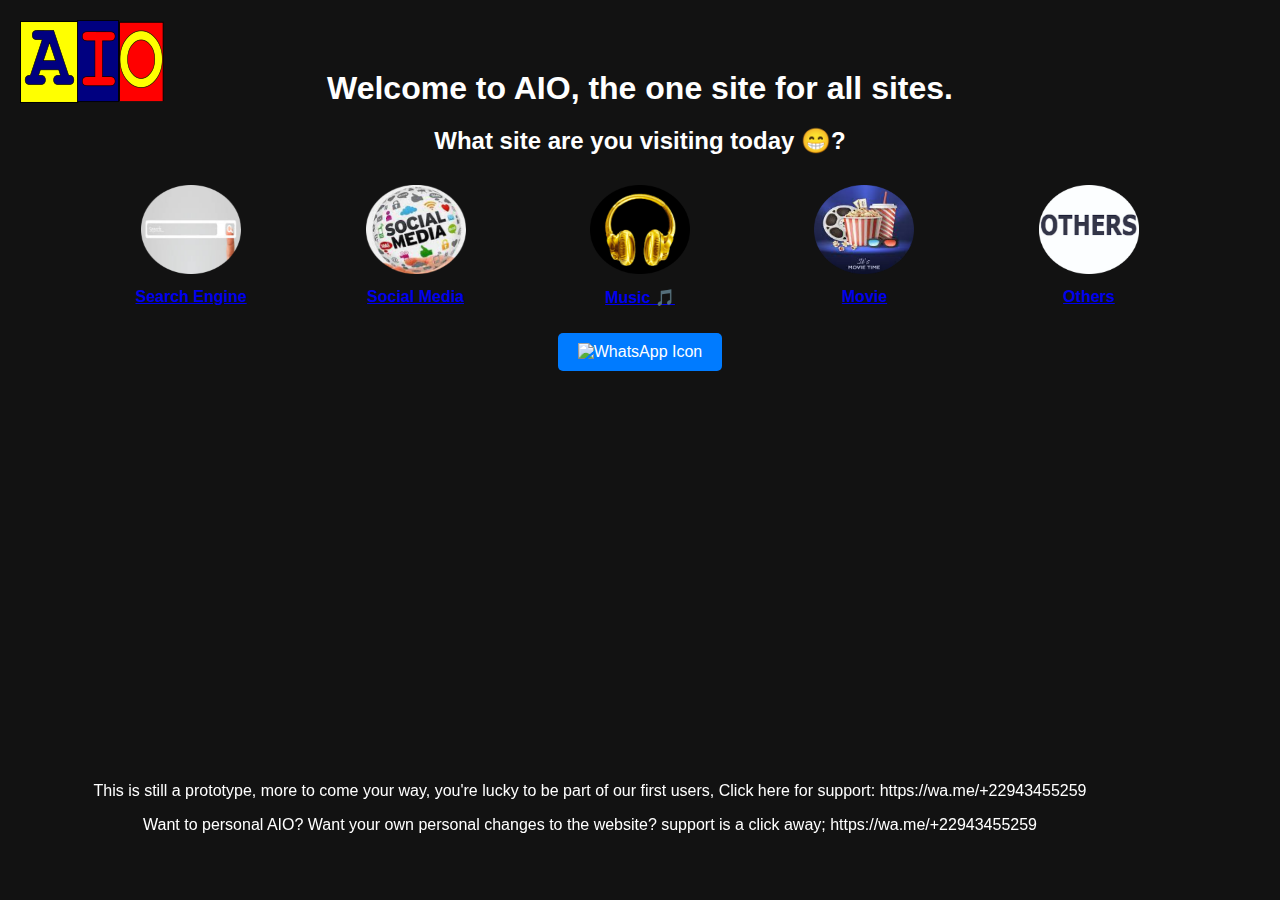
==== index.html @ 3483baa3 "Update index.html" ====
<!DOCTYPE html>
<html>
<head>
    <title>AIO (All in one)</title>
    <link rel="stylesheet" href="https://topdee77.github.io/AIO.com/login/styles.css">

    <style>
        body {
            text-align: center; /* Center-align the content in the body */
        }


        .container {
            margin-top: 70px;
        }

        .title-text {
            margin-bottom: 20px; /* Add margin to push the h2 down */
        }

        .icon-button {
            display: inline-block;
            margin: 10px; /* Add margin to create spacing between icons */
            vertical-align: top; /* Align the icons to the top of the row */
        }

        .icon-container {
            text-align: center; /* Center-align the icon and text */
        }

        /* Style for the sliding text container */

    .sliding-text {
        position: fixed; /* Fixed position so it stays at the bottom of the viewport */
        bottom: 0; /* Align the text to the bottom */
        right: 0; /* Start from the right edge */
        width: 100%; /* Full width */
        padding: 50px; /* Add padding for readability */
        animation: slideText 30s linear infinite; /* Apply the animation */
    }
    /* Keyframes animation to make the text slide */
    @keyframes slideText {
        0% {
            transform: translateX(100%); /* Start from the left edge */
        }
        100% {
            transform: translateX(-100%); /* Slide to the right edge */
        }
    }
    </style>

</head>

<body>

    <div class="logo-container">
        <a>
            <img src="https://topdee77.github.io/AIO.com/login/aio-logo.png">
        </a>
    </div>

    <div class="container">
        <h1 class="title-text">Welcome to AIO, the one site for all sites.</h1>
        <h2>What site are you visiting today 😁?</h2>
    </div>

    <div class="icon-button">
        <a href="https://topdee77.github.io/AIO.com/login/search.html">
            <div class="icon-container">
                <img src="https://topdee77.github.io/AIO.com/login/Search-icon.png" alt="Search Engine">
                <p>Search Engine</p>
            </div>
        </a>
    </div>

    <div class="icon-button">
        <a href="https://topdee77.github.io/AIO.com/login/social.html">
            <div class="icon-container">
                <img src="https://topdee77.github.io/AIO.com/login/Social.png" alt="Social Media">
                <p>Social Media</p>
            </div>
        </a>
    </div>

    <div class="icon-button">
        <a href="https://topdee77.github.io/AIO.com/login/music.html">
            <div class="icon-container">
                <img src="https://topdee77.github.io/AIO.com/login/music.png" alt="Music">
                <p>Music 🎵</p>
            </div>
        </a>
    </div>

    <div class="icon-button">
        <a href="https://topdee77.github.io/AIO.com/login/movie.html">
            <div class="icon-container">
                <img src="https://topdee77.github.io/AIO.com/login/movie.png" alt="Movie">
                <p>Movie</p>
            </div>
        </a>
    </div>

    <div class="icon-button">
        <a href="https://topdee77.github.io/AIO.com/login/other.html">
            <div class="icon-container">
                <img src="https://topdee77.github.io/AIO.com/login/others.png" alt="others">
                <p>Others</p>
            </div>
        </a>
    </div>

    <div class="sliding-text">
        <a>
            <p>This is still a prototype, more to come your way, you're lucky to be part of our first users, Click here for support: https://wa.me/+22943455259</p>
            <p> Want to personal AIO? Want your own personal changes to the website? support is a click away; https://wa.me/+22943455259</p>
        </a>
    </div>   

</body>

    <a href="https://wa.me/+22943455259" class="custom-button">
    <img src="https://topdee77.github.io/AIO.com/" alt="WhatsApp Icon">
</a>
</html>
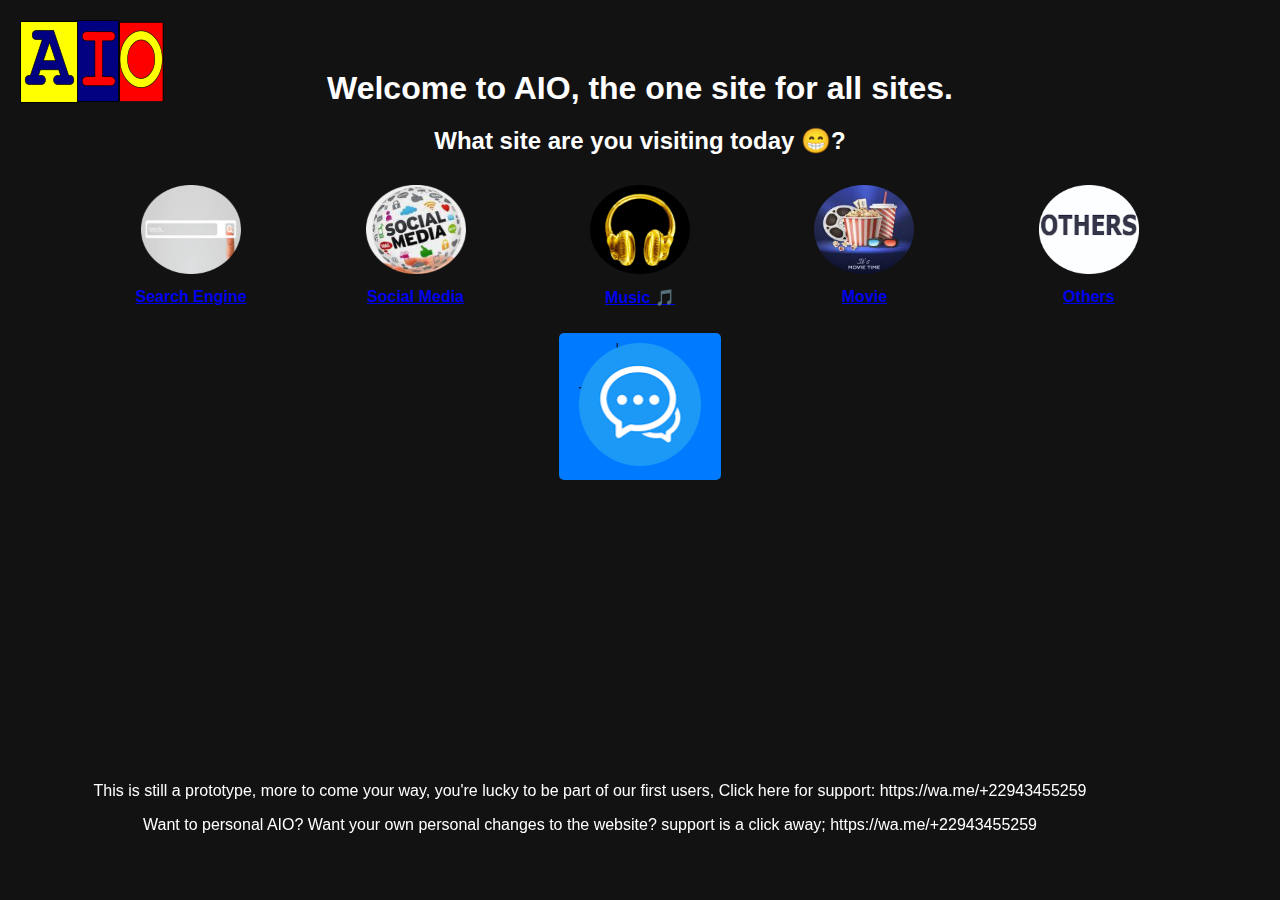
==== commit 970a09c3: "Update index.html" ====
--- a/index.html
+++ b/index.html
@@ -118,7 +118,7 @@
 
 </body>
 
-    <a href="https://wa.me/+22943455259" class="custom-button">
-    <img src="https://topdee77.github.io/AIO.com/" alt="WhatsApp Icon">
-</a>
+        <a href="https://wa.me/+22943455259" class="custom-button">
+            <img src="https://topdee77.github.io/AIO.com/login/support.png" alt="Support">
+        </a>
 </html>
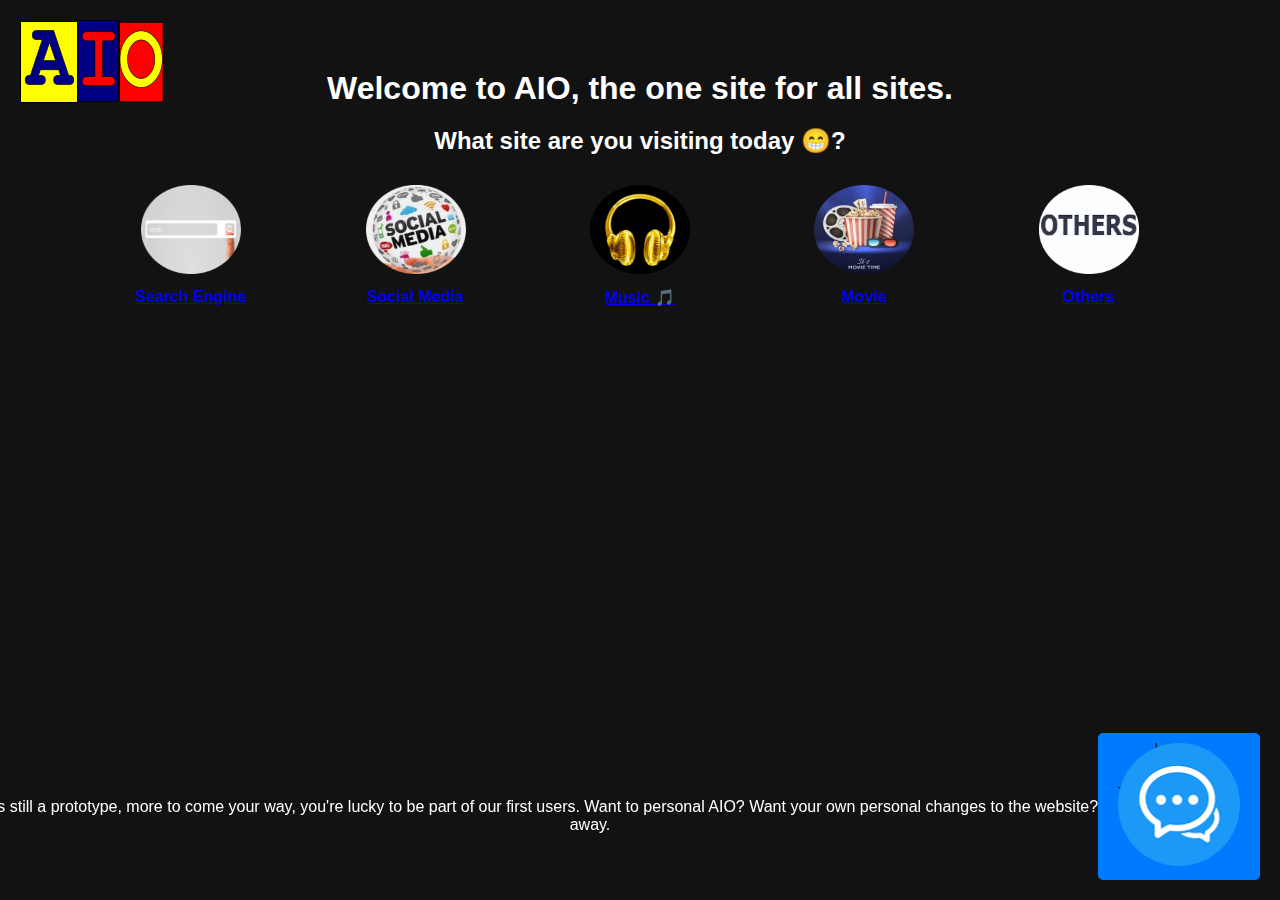
==== commit 11654d7f: "Update index.html" ====
--- a/index.html
+++ b/index.html
@@ -111,8 +111,7 @@
 
     <div class="sliding-text">
         <a>
-            <p>This is still a prototype, more to come your way, you're lucky to be part of our first users, Click here for support: https://wa.me/+22943455259</p>
-            <p> Want to personal AIO? Want your own personal changes to the website? support is a click away; https://wa.me/+22943455259</p>
+           <p>This is still a prototype, more to come your way, you're lucky to be part of our first users. Want to personal AIO? Want your own personal changes to the website? support is a click away.</p>  
         </a>
     </div>   
 
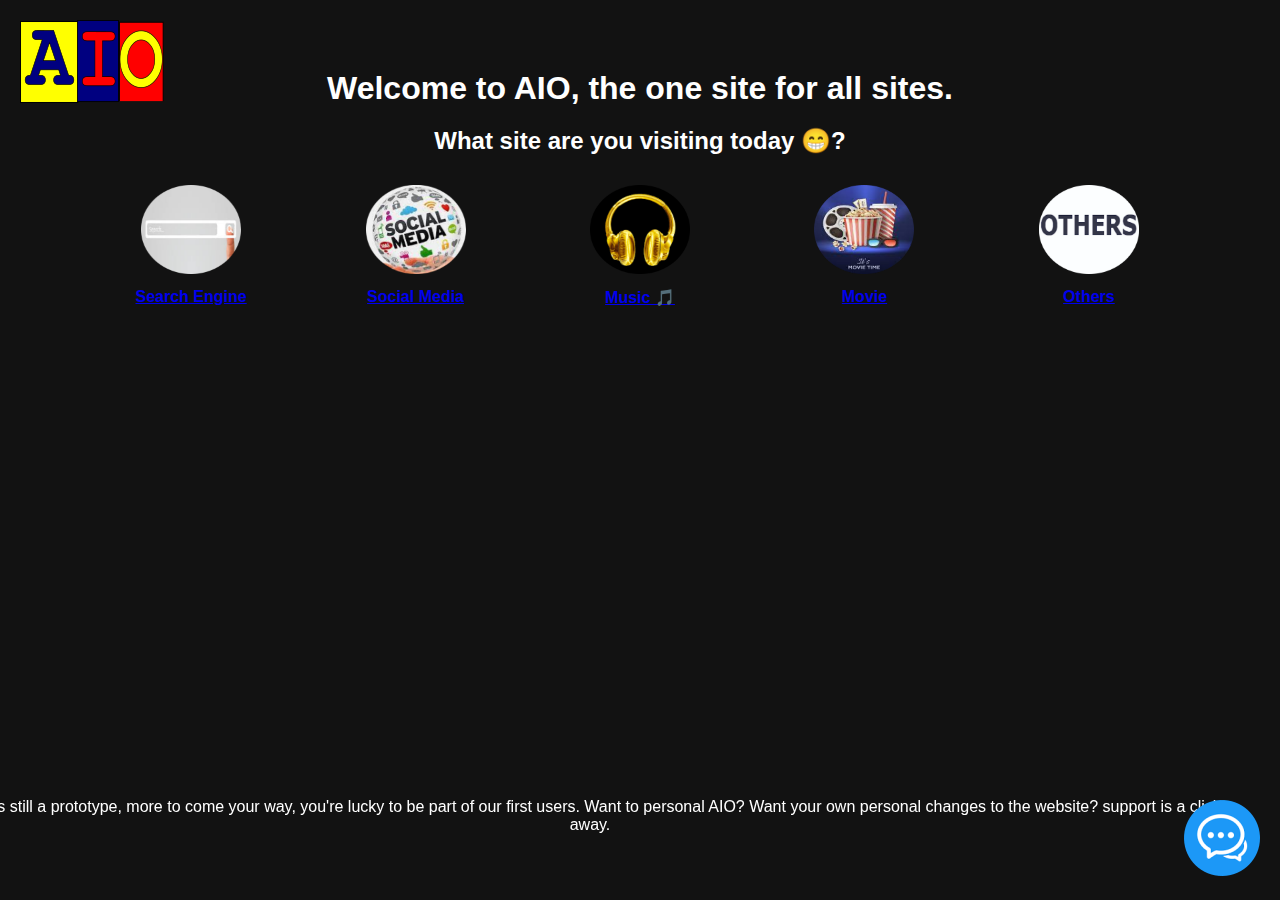
==== commit 00432b14: "Update index.html" ====
--- a/index.html
+++ b/index.html
@@ -20,7 +20,8 @@
 
         .icon-button {
             display: inline-block;
-            margin: 10px; /* Add margin to create spacing between icons */
+            margin-top: 30px; /* Add margin to create spacing between icons */
+            margin: 10px;
             vertical-align: top; /* Align the icons to the top of the row */
         }
 
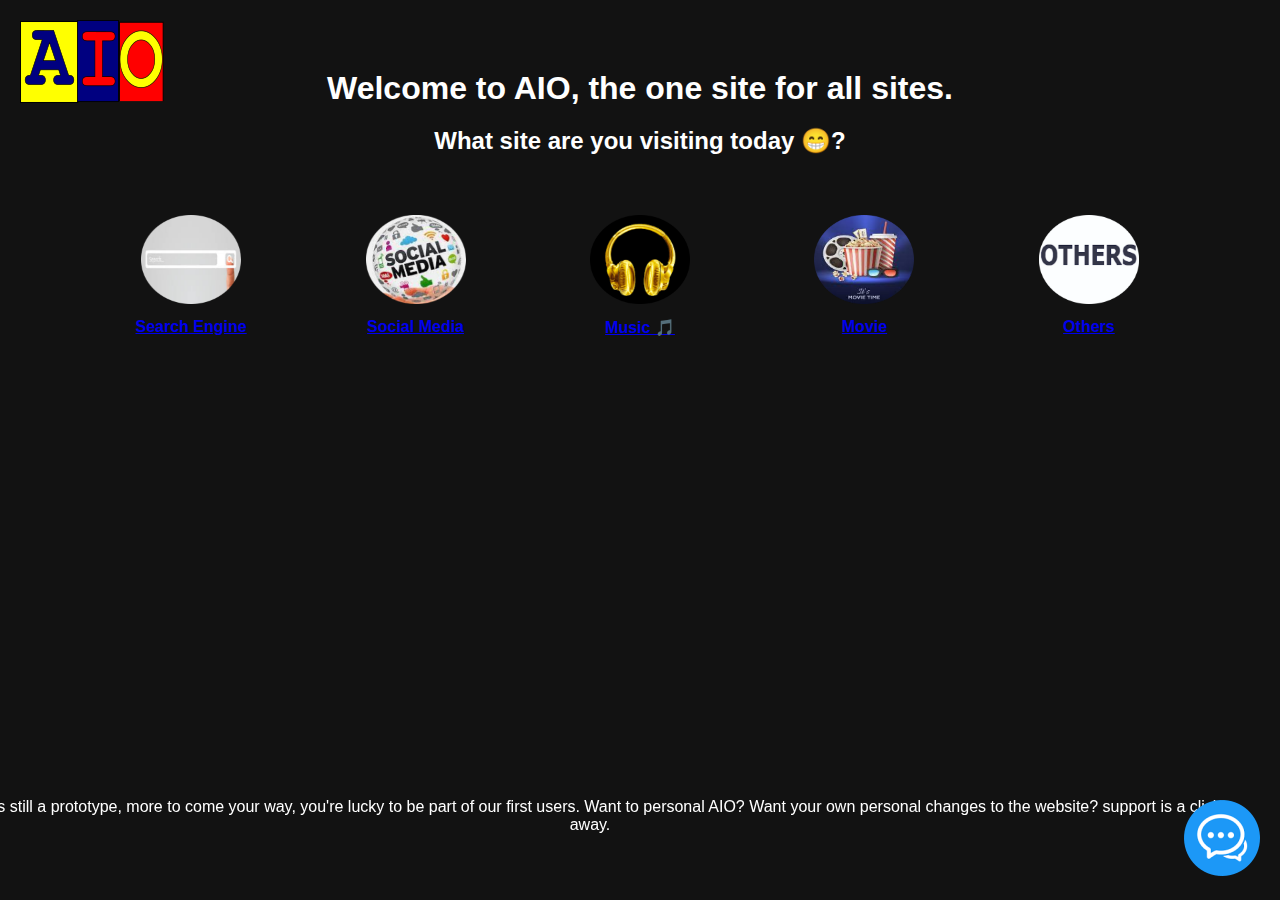
==== commit 78ca5841: "Update index.html" ====
--- a/index.html
+++ b/index.html
@@ -20,8 +20,8 @@
 
         .icon-button {
             display: inline-block;
-            margin-top: 30px; /* Add margin to create spacing between icons */
-            margin: 10px;
+            margin-top: 40px; /* Add margin to create spacing between icons */
+            margin-bottom: 30px;
             vertical-align: top; /* Align the icons to the top of the row */
         }
 
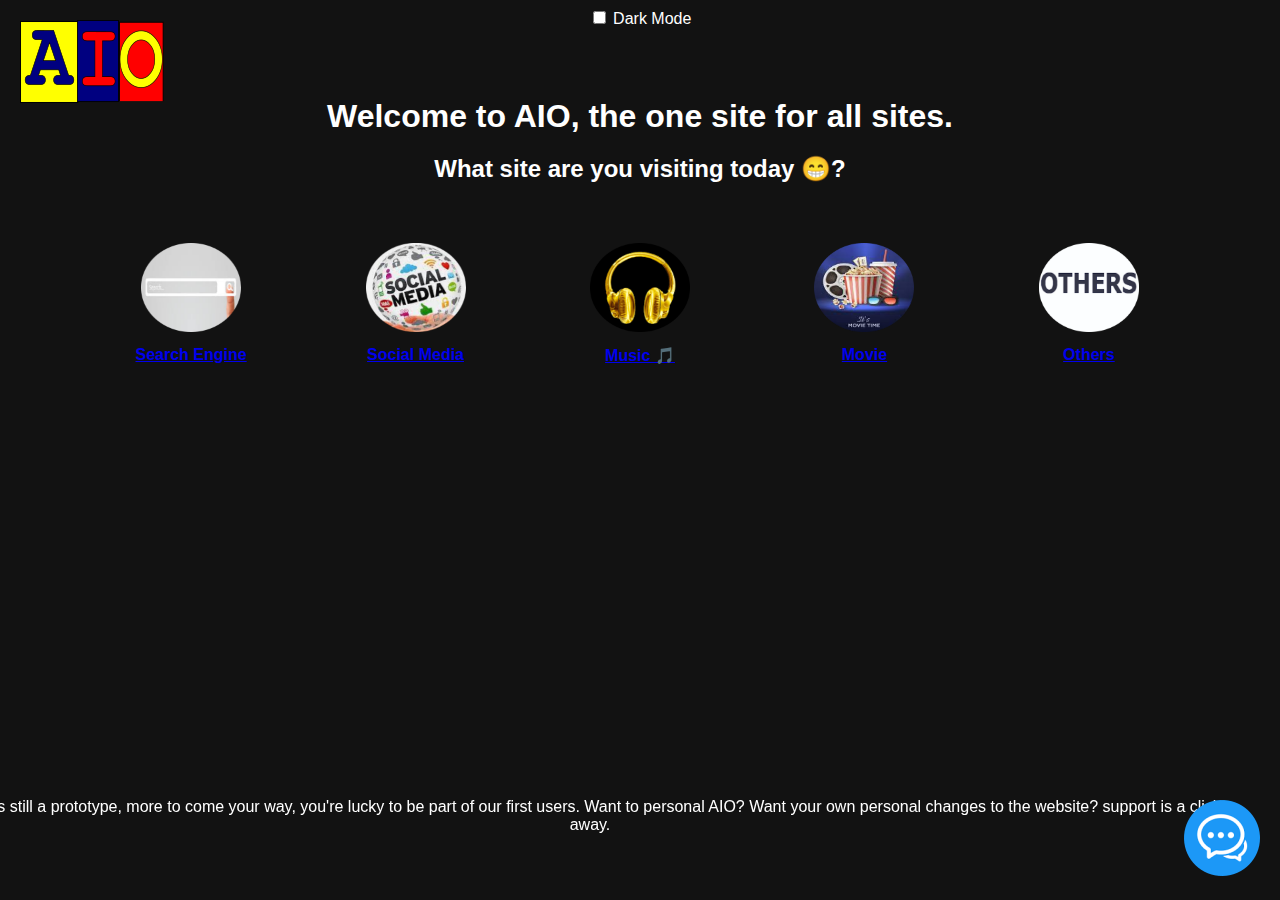
==== commit 45241cfa: "Update index.html" ====
--- a/index.html
+++ b/index.html
@@ -53,6 +53,12 @@
 </head>
 
 <body>
+
+    <div class="dark-mode-toggle-container">
+        <input type="checkbox" id="darkModeToggle">
+        <label for="darkModeToggle">Dark Mode</label>
+    </div>
+
 
     <div class="logo-container">
         <a>
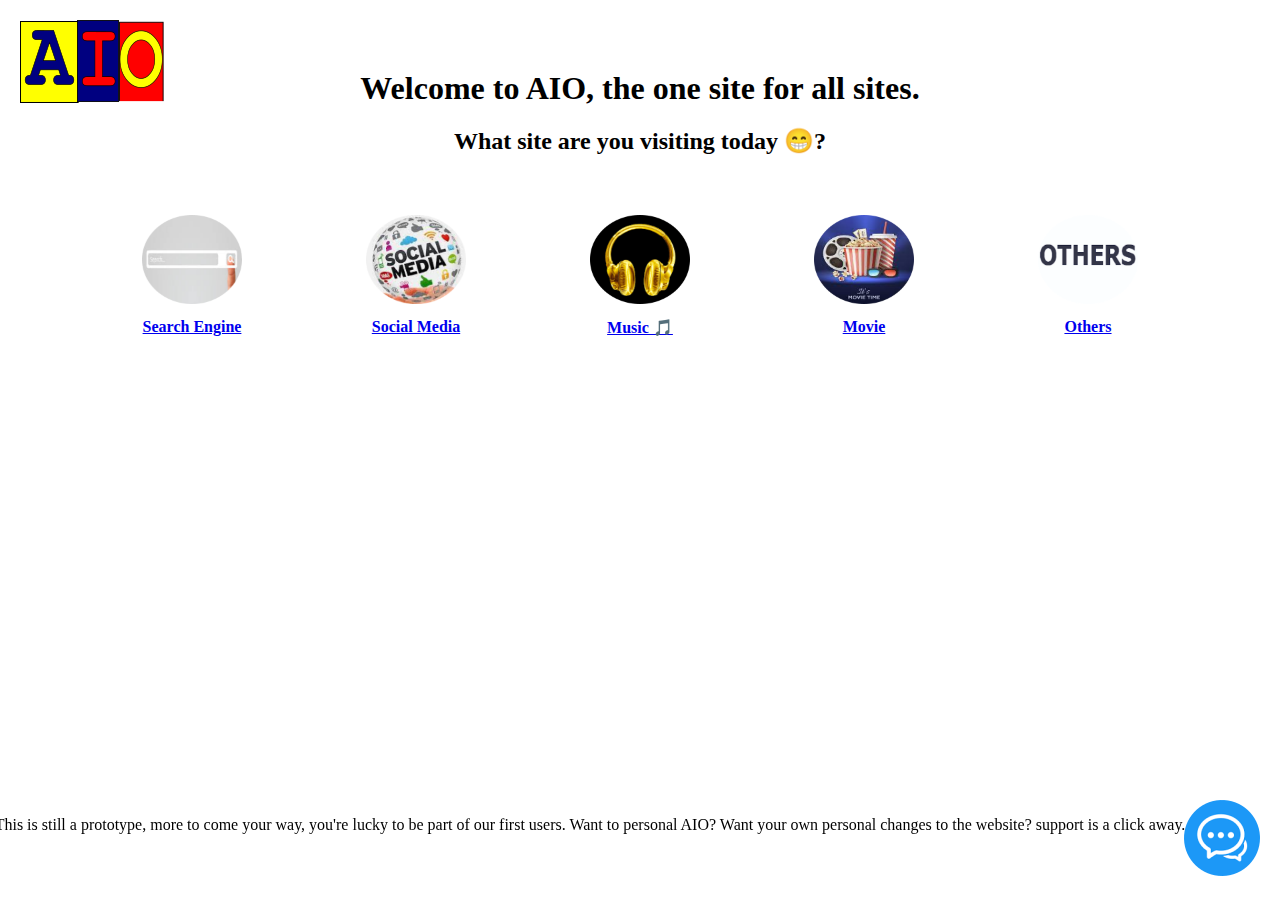
==== commit edb83148: "Update index.html" ====
--- a/index.html
+++ b/index.html
@@ -122,6 +122,8 @@
         </a>
     </div>   
 
+    <script src="scripts.js"></script>
+    
 </body>
 
         <a href="https://wa.me/+22943455259" class="custom-button">
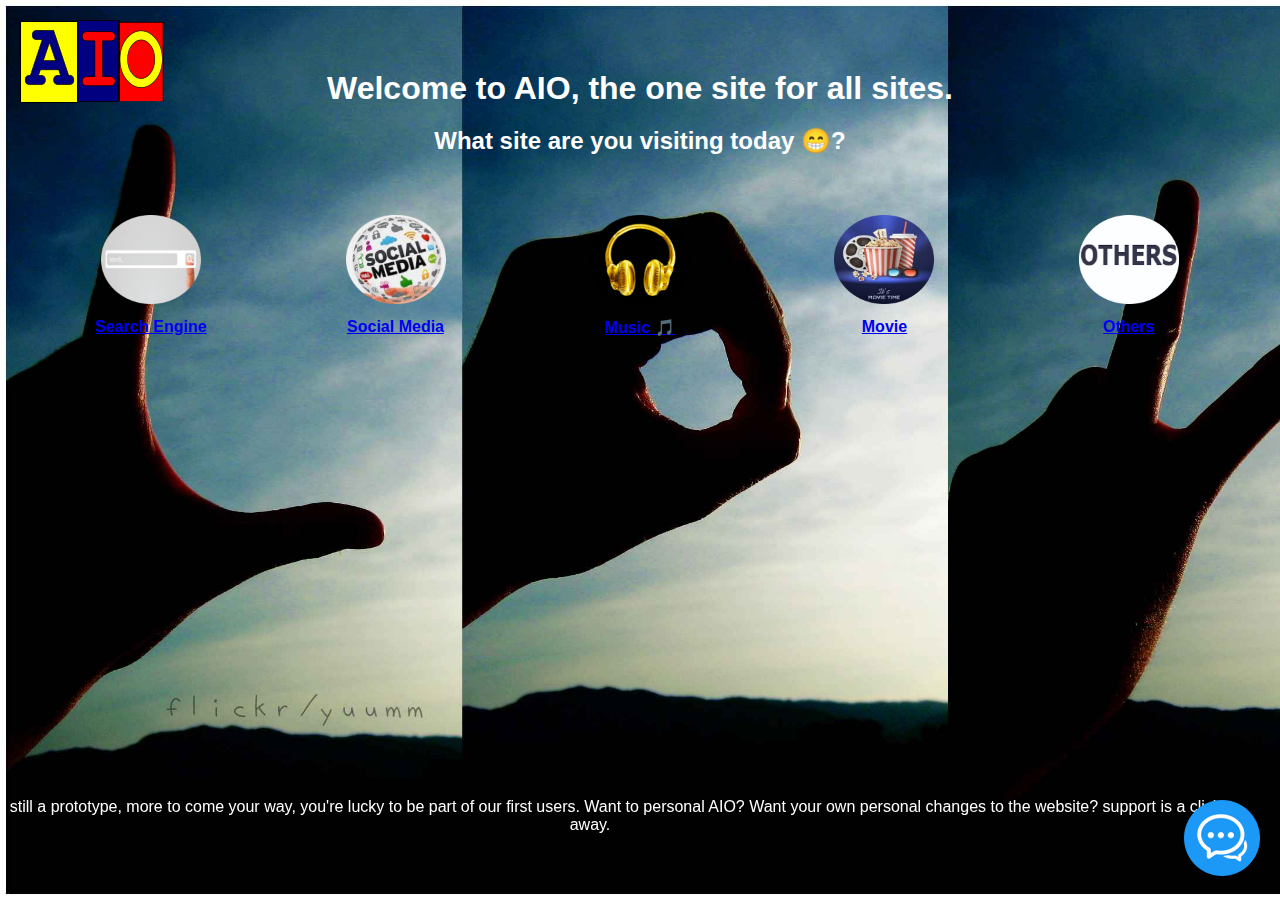
==== commit 830b9d48: "Update index.html" ====
--- a/index.html
+++ b/index.html
@@ -53,12 +53,6 @@
 </head>
 
 <body>
-
-    <div class="dark-mode-toggle-container">
-        <input type="checkbox" id="darkModeToggle">
-        <label for="darkModeToggle">Dark Mode</label>
-    </div>
-
 
     <div class="logo-container">
         <a>
